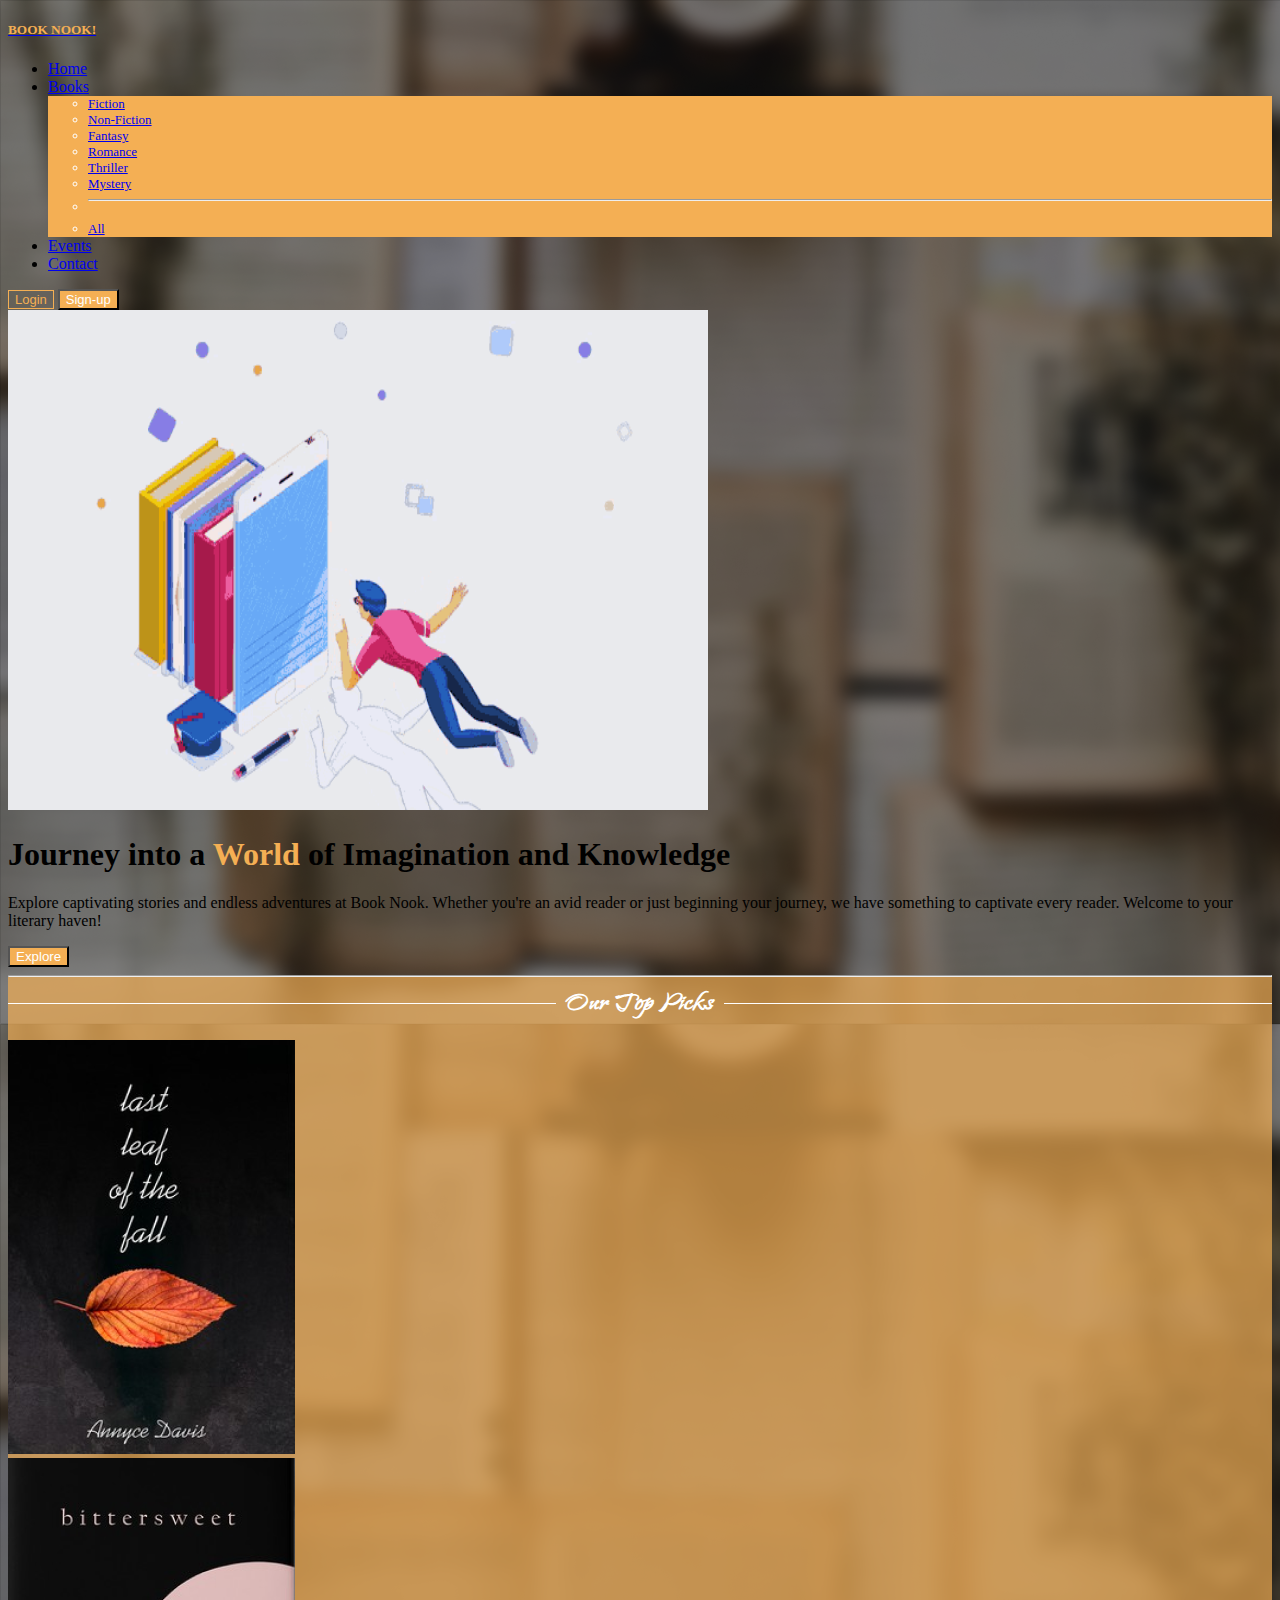
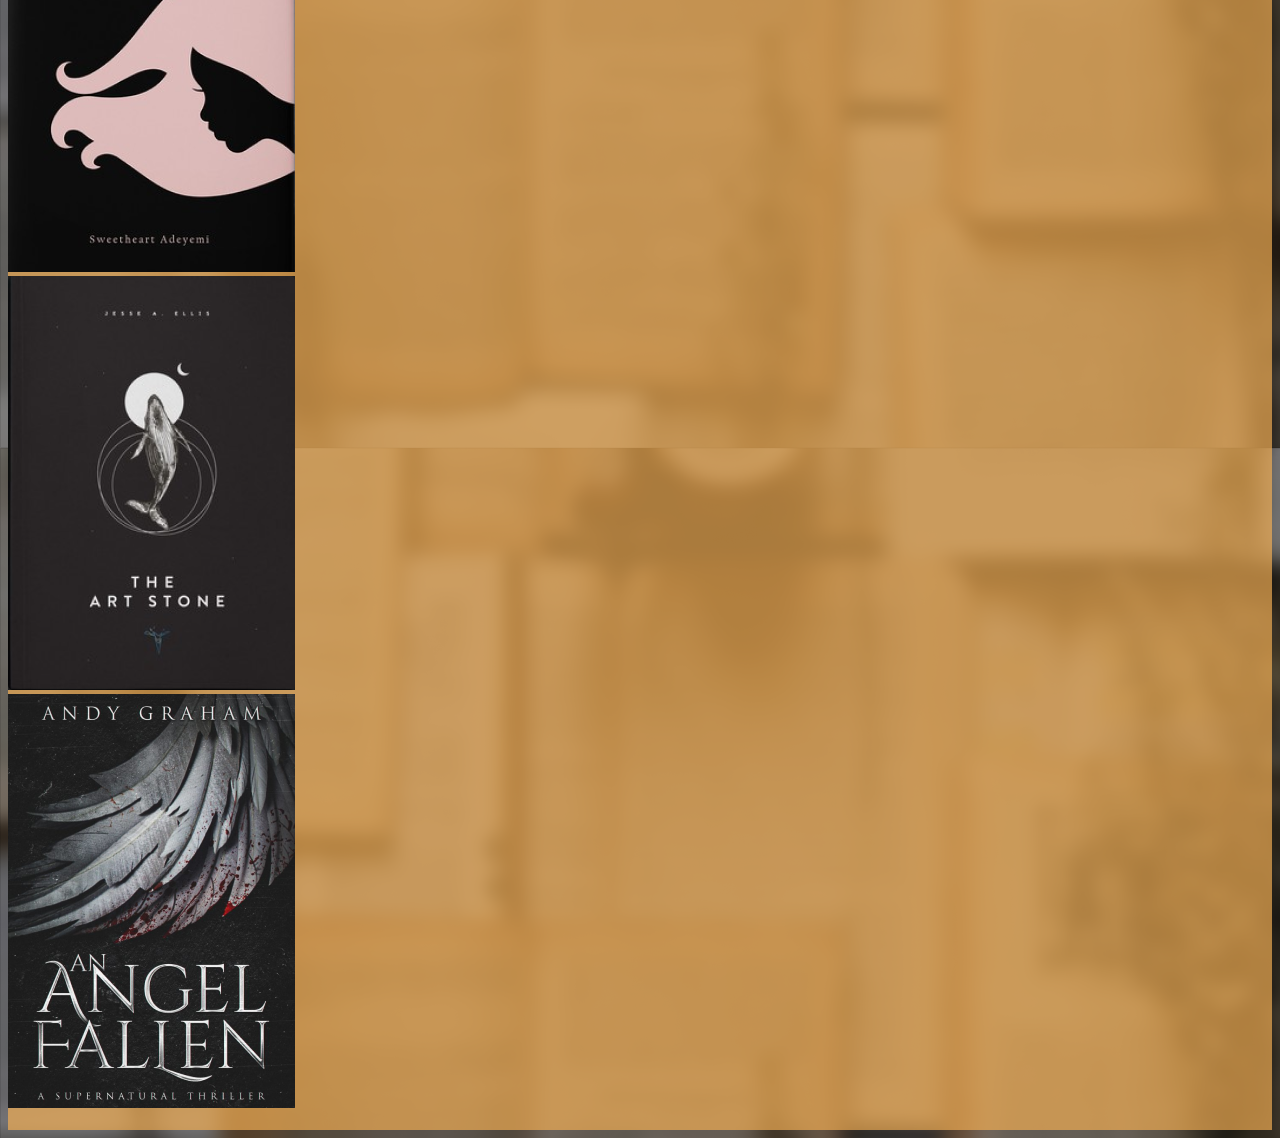
==== task1/index.html @ ea7b7fa5 "Landing Page" ====
<!DOCTYPE html>
<html lang="en">
<head>
    <meta charset="UTF-8">
    <meta name="viewport" content="width=device-width, initial-scale=1.0">
    <title>Book Nook!</title>
    <link rel="stylesheet" href="styles.css">
    <!-- Include Bootstrap CSS -->
    <link href="https://cdn.jsdelivr.net/npm/bootstrap@5.3.0/dist/css/bootstrap.min.css" rel="stylesheet" integrity="sha384-9ndCyUaIbzAi2FUVXJi0CjmCapSmO7SnpJef0486qhLnuZ2cdeRhO02iuK6FUUVM" crossorigin="anonymous">
    <link href="https://fonts.googleapis.com/css2?family=Agbalumo&family=IBM+Plex+Serif:wght@600&family=Island+Moments&family=Nanum+Myeongjo&family=Roboto+Slab:wght@300&display=swap" rel="stylesheet">
    <style>
      body {
        background-image: url("./landingpagebackground.png");
        
      }
      .smallfont{
        font-size: small
      }
      .yellowtrans{
        background-color: rgba(244, 175, 84, 0.68);
      }
      .yellowgold{
        color: rgb(244, 175, 84);
      }
      .yellowgoldbutton{
        background-color: rgb(244, 175, 84);
        color: white;
      }
      .yellowgoldbutton:hover{
        background-color: rgb(174, 120, 49);
        color: white;
      }
      .yellowgoldbuttonoutline{
        background-color: transparent;
        color: rgb(244, 175, 84);
        border: 1px solid rgb(244, 175, 84);
      }
      .yellowgoldbuttonoutline:hover{
        background-color: rgb(244, 175, 84);
        color: white;
      }
      .row-container {
        display: flex;
        align-items: center;
        justify-content: center;
        text-align: center;
        }
        .island {
        font-family: 'Island Moments', cursive;
        font-size: xx-large;
        word-wrap: break-word;
        color: white;
        margin: 0 10px; /* Adjust margin as needed */
        }

        .line {
        flex: 1;
        border-top: 0.5px solid white;
        }
        .b2y{
          background-color: rgb(244, 175, 84);
          color: white;
        }
        .b2y:hover{
          color: white;
        }
    </style>
  </head>
<body>  
    <div>
        <div class="container">
            <header class="d-flex flex-wrap align-items-center justify-content-center justify-content-md-between py-3 mb-4">
              <div class="col-md-3 mb-2 mb-md-0">
                <a href="/" class="d-inline-flex link-body-emphasis text-decoration-none">
                  <h5 class="text-capitalize yellowgold">BOOK NOOK!</h5>
                </a>
              </div>
        
              <ul class="nav col-12 col-md-auto mb-2 justify-content-center mb-md-0">
                <li><a href="#" class="nav-link px-2 link-light">Home</a></li>
                <li><a href="#" class="nav-link px-2 link-light dropdown-toggle" role="button" data-bs-toggle="dropdown" aria-expanded="false">Books</a>
                    <ul class="dropdown-menu dropdown-menu-sm-start smallfont b2y" >
                        <li><a class="dropdown-item" href="#">Fiction</a></li>
                        <li><a class="dropdown-item" href="#">Non-Fiction</a></li>
                        <li><a class="dropdown-item" href="#">Fantasy</a></li>
                        <li><a class="dropdown-item" href="#">Romance</a></li>
                        <li><a class="dropdown-item" href="#">Thriller</a></li>
                        <li><a class="dropdown-item" href="#">Mystery</a></li>
                        <li><hr class="dropdown-divider"></li>
                        <li><a class="dropdown-item" href="#">All</a></li>
                      </ul>
                </li>
                <li><a href="#" class="nav-link px-2 link-light">Events</a></li>
                <li><a href="#" class="nav-link px-2 link-light">Contact</a></li>
                
              </ul>
        
              <div class="col-md-3 text-end">
                <button type="button" class="btn yellowgoldbuttonoutline me-2 btn-sm"><span class="smallfont">Login</span></button>
                <button type="button" class="btn yellowgoldbutton btn-sm"><span class="smallfont">Sign-up</span></button>
              </div>
            </header>
          </div>
        <div>
            <div class="container col-xxl-8 px-4 py-5">
                <div class="row flex-lg-row-reverse align-items-center g-5 py-5">
                  <div class="col-10 col-sm-8 col-lg-6">
                    <img src="play-book.gif" class="d-block mx-lg-auto img-fluid rounded-circle" alt="gif" width="700" height="500" loading="lazy">
                  </div>
                  <div class="col-lg-6">
                    <h1 class="display-5 text-white fw-bold  lh-1 mb-3">Journey into a <span class="yellowgold">World</span> of Imagination and Knowledge</h1>
                    <p class="text-light">Explore captivating stories and endless adventures at Book Nook. Whether you're an avid reader or just beginning your journey, we have something to captivate every reader. Welcome to your literary haven!</p>
                    <div class="d-grid gap-2 d-md-flex justify-content-md-start">
                      <button type="button" class="btn yellowgoldbutton btn-lg px-4 me-md-2">Explore</button>
                      
                    </div>
                  </div>
                </div>
              </div>
        </div>
    </div>
    <div class="yellowtrans">
      <hr class="bg-white">
    <div class="row-container">
        <div class="line"></div>
        <h4 class="text-center island text-lg-center text-white">Our Top Picks</h4>
        <div class="line"></div>
    </div>
      <br>
    <div class="container">
      <div class="row justify-content-evenly">
          <div class="col-md-2">
              <div class="card text-center">
                  <img src="./leaf.png" class="card-img-top" alt="Image 1">
              </div>
          </div>

          <div class="col-md-2">
              <div class="card text-center">
                  <img src="./bittersweet.png" class="card-img-top" alt="Image 2">
              </div>
          </div>

          <div class="col-md-2">
              <div class="card text-center">
                  <img src="./Untitledbook303.png" class="card-img-top" alt="Image 3">
              </div>
          </div>
          <div class="col-md-2">
            <div class="card text-center">
                <img src="./angel303.png" class="card-img-top" alt="Image 3">
            </div>
        </div>
      </div>
      <br>
  </div>
  </div>
   <!-- Include Bootstrap JavaScript -->
   <script src="https://cdn.jsdelivr.net/npm/bootstrap@5.3.0/dist/js/bootstrap.bundle.min.js" integrity="sha384-geWF76RCwLtnZ8qwWowPQNguL3RmwHVBC9FhGdlKrxdiJJigb/j/68SIy3Te4Bkz" crossorigin="anonymous"></script>
</body>
</html>
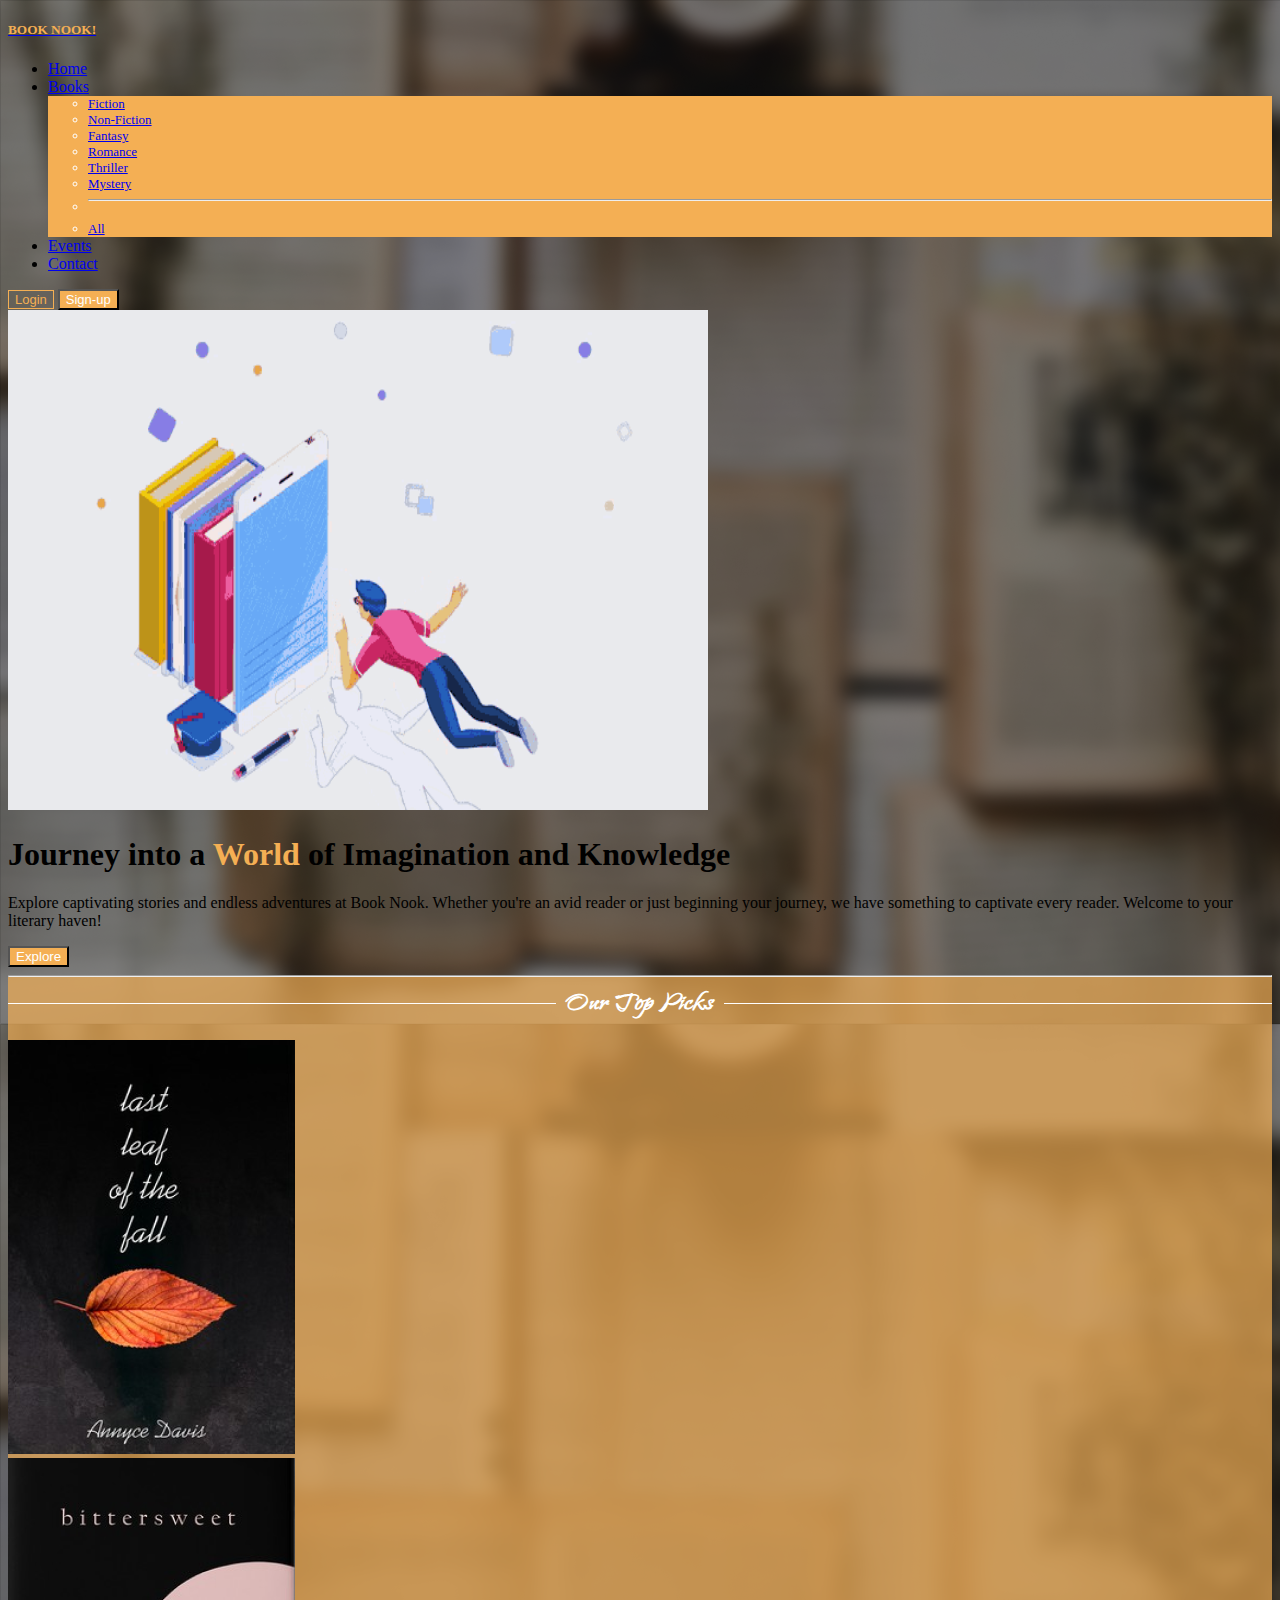
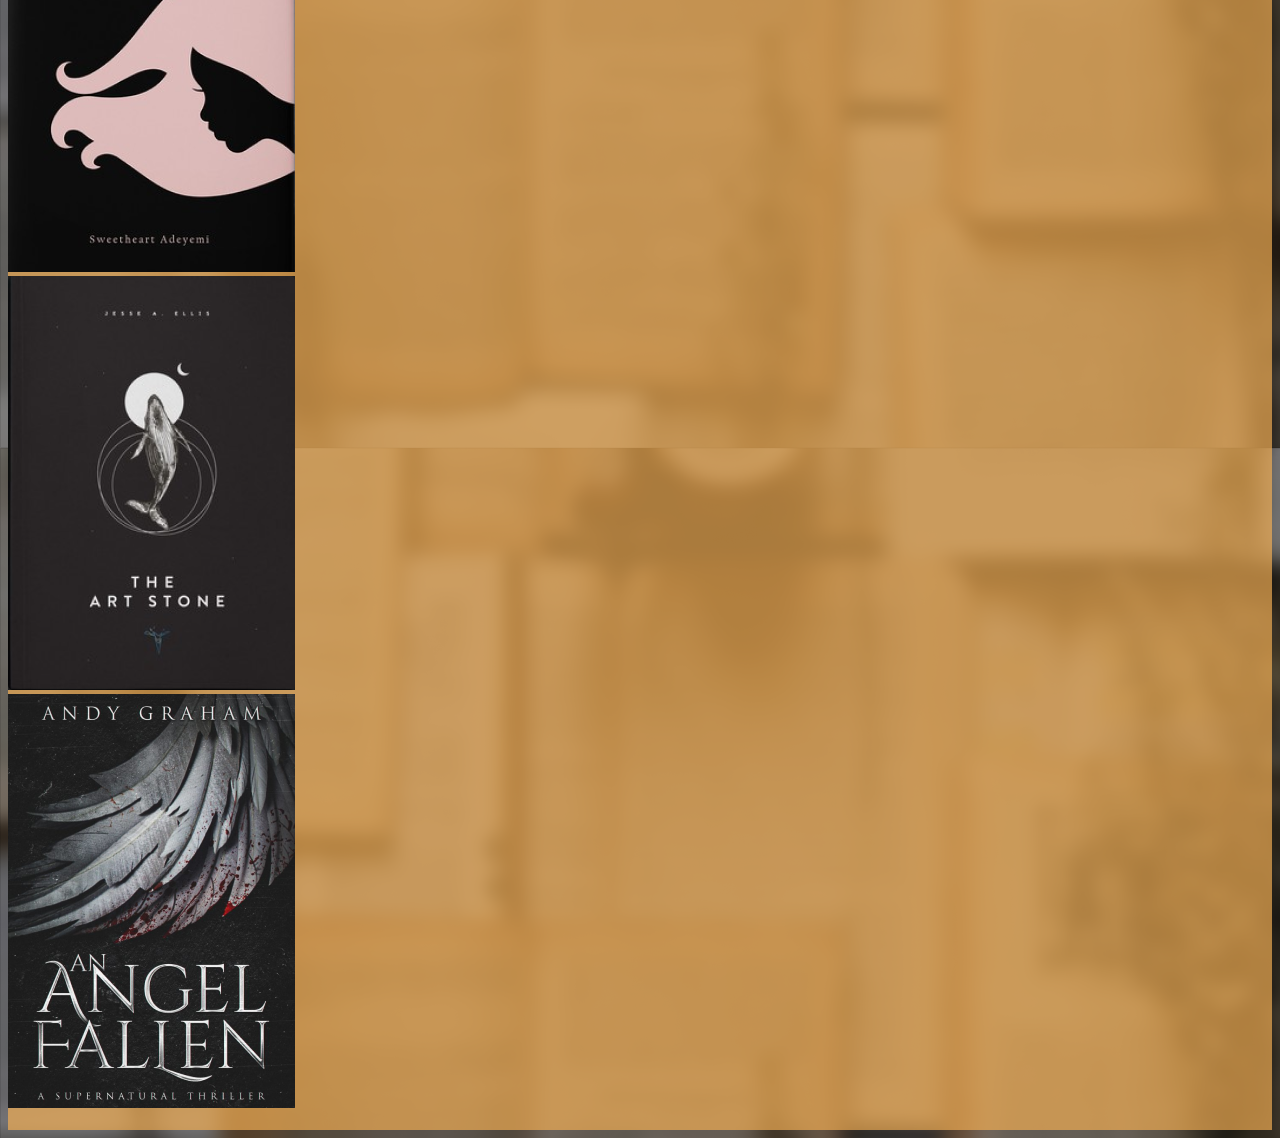
==== commit ebdbf884: "." ====
--- a/task1/index.html
+++ b/task1/index.html
@@ -8,63 +8,7 @@
     <!-- Include Bootstrap CSS -->
     <link href="https://cdn.jsdelivr.net/npm/bootstrap@5.3.0/dist/css/bootstrap.min.css" rel="stylesheet" integrity="sha384-9ndCyUaIbzAi2FUVXJi0CjmCapSmO7SnpJef0486qhLnuZ2cdeRhO02iuK6FUUVM" crossorigin="anonymous">
     <link href="https://fonts.googleapis.com/css2?family=Agbalumo&family=IBM+Plex+Serif:wght@600&family=Island+Moments&family=Nanum+Myeongjo&family=Roboto+Slab:wght@300&display=swap" rel="stylesheet">
-    <style>
-      body {
-        background-image: url("./landingpagebackground.png");
-        
-      }
-      .smallfont{
-        font-size: small
-      }
-      .yellowtrans{
-        background-color: rgba(244, 175, 84, 0.68);
-      }
-      .yellowgold{
-        color: rgb(244, 175, 84);
-      }
-      .yellowgoldbutton{
-        background-color: rgb(244, 175, 84);
-        color: white;
-      }
-      .yellowgoldbutton:hover{
-        background-color: rgb(174, 120, 49);
-        color: white;
-      }
-      .yellowgoldbuttonoutline{
-        background-color: transparent;
-        color: rgb(244, 175, 84);
-        border: 1px solid rgb(244, 175, 84);
-      }
-      .yellowgoldbuttonoutline:hover{
-        background-color: rgb(244, 175, 84);
-        color: white;
-      }
-      .row-container {
-        display: flex;
-        align-items: center;
-        justify-content: center;
-        text-align: center;
-        }
-        .island {
-        font-family: 'Island Moments', cursive;
-        font-size: xx-large;
-        word-wrap: break-word;
-        color: white;
-        margin: 0 10px; /* Adjust margin as needed */
-        }
-
-        .line {
-        flex: 1;
-        border-top: 0.5px solid white;
-        }
-        .b2y{
-          background-color: rgb(244, 175, 84);
-          color: white;
-        }
-        .b2y:hover{
-          color: white;
-        }
-    </style>
+    <link href="./style.css" rel="stylesheet">
   </head>
 <body>  
     <div>
--- a/task1/style.css
+++ b/task1/style.css
@@ -0,0 +1,55 @@
+body {
+    background-image: url("./landingpagebackground.png");
+    
+  }
+  .smallfont{
+    font-size: small
+  }
+  .yellowtrans{
+    background-color: rgba(244, 175, 84, 0.68);
+  }
+  .yellowgold{
+    color: rgb(244, 175, 84);
+  }
+  .yellowgoldbutton{
+    background-color: rgb(244, 175, 84);
+    color: white;
+  }
+  .yellowgoldbutton:hover{
+    background-color: rgb(174, 120, 49);
+    color: white;
+  }
+  .yellowgoldbuttonoutline{
+    background-color: transparent;
+    color: rgb(244, 175, 84);
+    border: 1px solid rgb(244, 175, 84);
+  }
+  .yellowgoldbuttonoutline:hover{
+    background-color: rgb(244, 175, 84);
+    color: white;
+  }
+  .row-container {
+    display: flex;
+    align-items: center;
+    justify-content: center;
+    text-align: center;
+    }
+    .island {
+    font-family: 'Island Moments', cursive;
+    font-size: xx-large;
+    word-wrap: break-word;
+    color: white;
+    margin: 0 10px; /* Adjust margin as needed */
+    }
+
+    .line {
+    flex: 1;
+    border-top: 0.5px solid white;
+    }
+    .b2y{
+      background-color: rgb(244, 175, 84);
+      color: white;
+    }
+    .b2y:hover{
+      color: white;
+    }